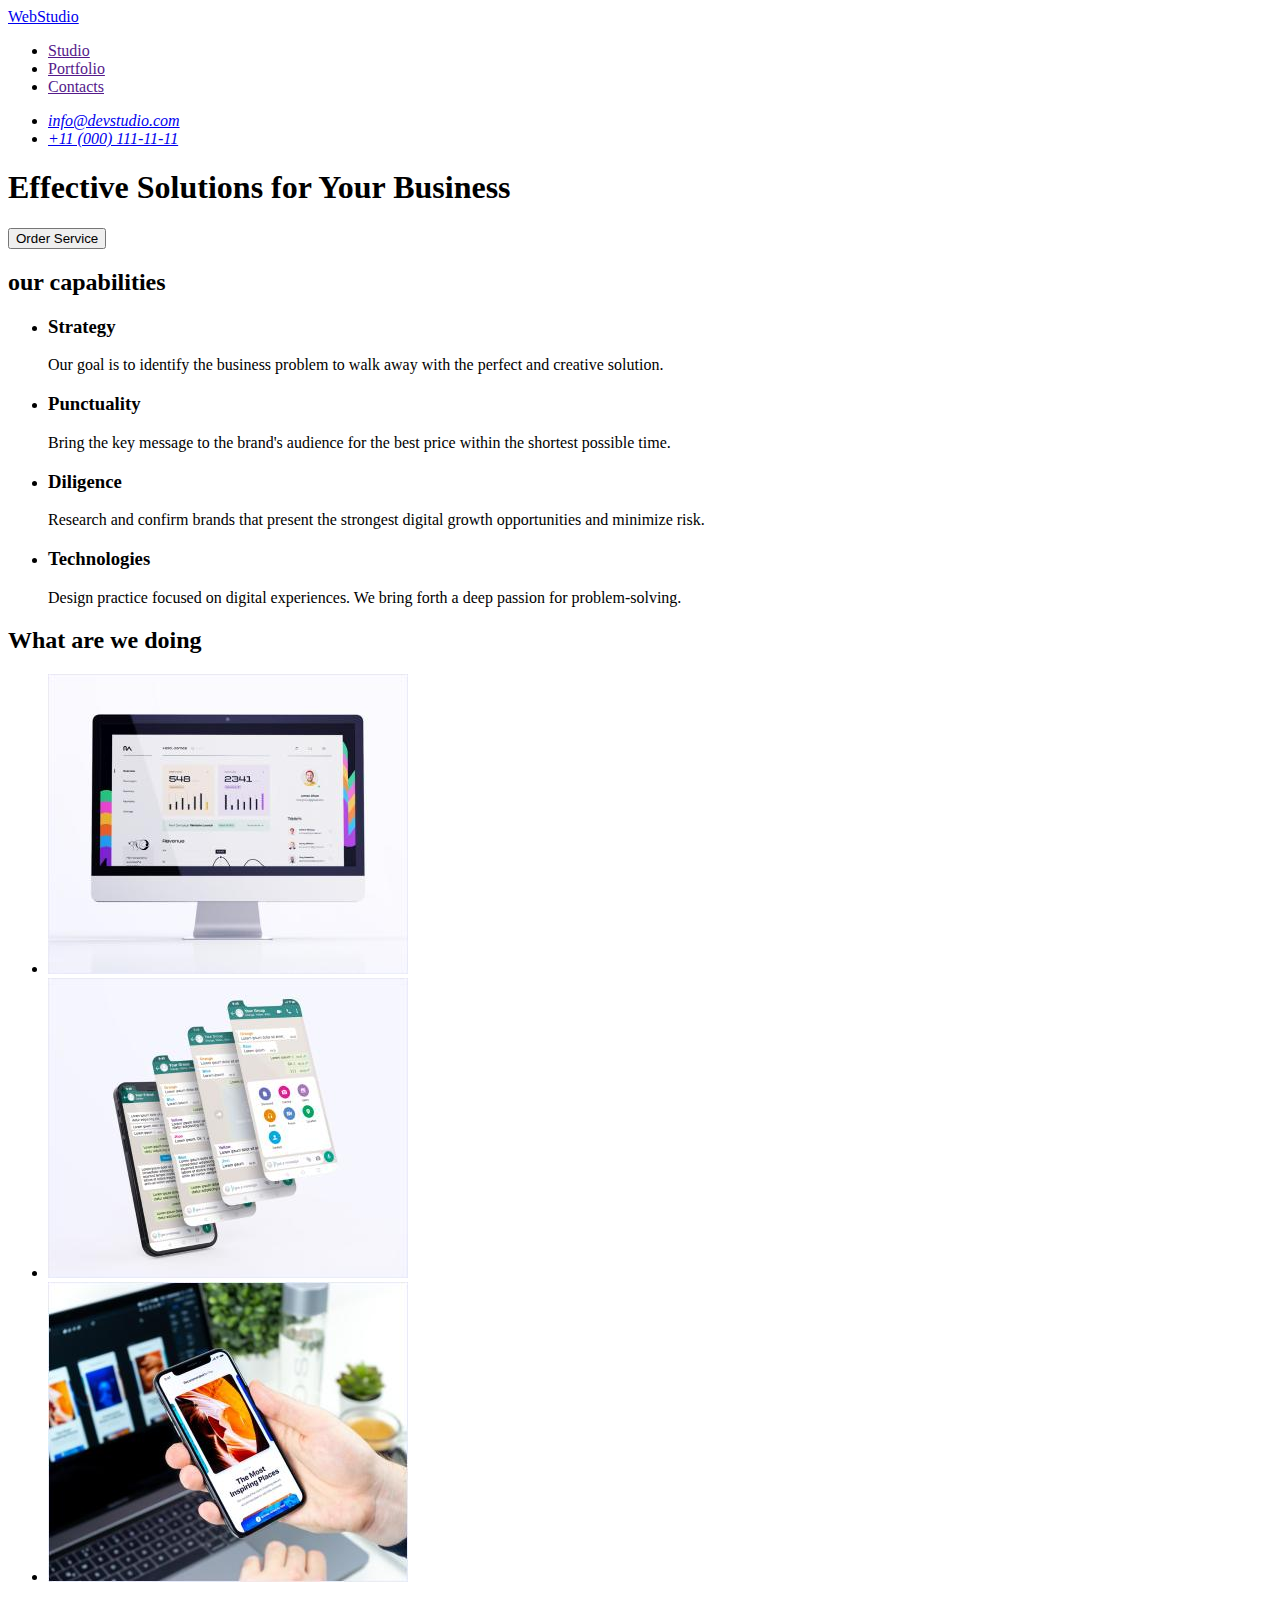
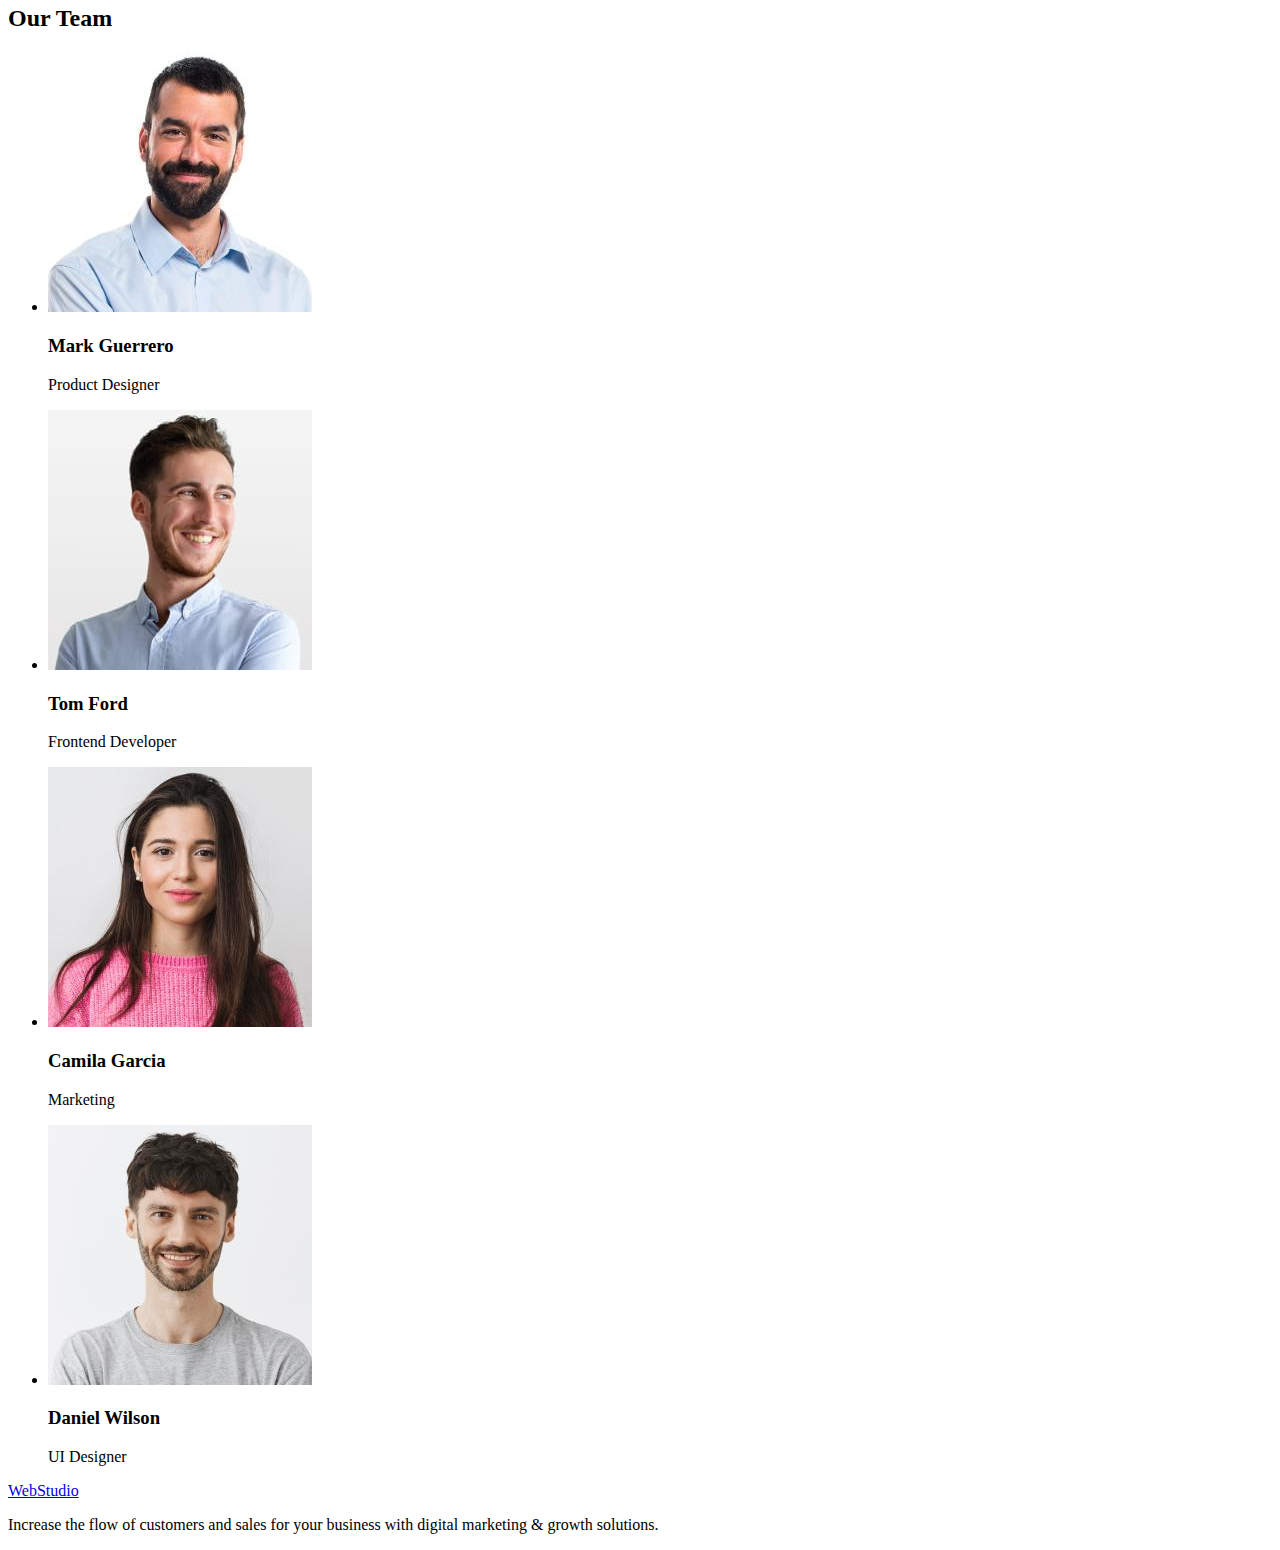
==== index.html @ 2bdefd0f "Initial commit" ====
<!DOCTYPE html>
<html lang="en">

<head>
  <meta charset="UTF-8" />
  <meta http-equiv="X-UA-Compatible" content="IE=edge" />
  <meta name="viewport" content="width=device-width, initial-scale=1.0" />
  <title>Web Studio</title>
</head>

<body>
  <header>
    <nav>
      <a href="./index.html">WebStudio</a>
      <ul>
        <li><a href="">Studio</a></li>
        <li><a href="">Portfolio</a></li>
        <li><a href="">Contacts</a></li>
      </ul>
    </nav>
    <address>
      <ul>
        <li><a href="mailto:info@devstudio.com">info@devstudio.com</a></li>
        <li><a href="tel:+110001111111">+11 (000) 111-11-11</a></li>
      </ul>
    </address>
  </header>
  <main>
    <section>
      <h1>
        Effective Solutions for Your Business
      </h1>
      <button type="button">Order Service</button>
    </section>
    <section>
      <h2>our capabilities</h2>
      <ul>
        <li>
          <h3>Strategy</h3>
          <p>
            Our goal is to identify the business problem to walk away with the
            perfect and creative solution.
          </p>
        </li>
        <li>
          <h3>Punctuality</h3>
          <p>
            Bring the key message to the brand's audience for the best price
            within the shortest possible time.
          </p>
        </li>
        <li>
          <h3>Diligence</h3>
          <p>
            Research and confirm brands that present the strongest digital
            growth opportunities and minimize risk.
          </p>
        </li>
        <li>
          <h3>Technologies</h3>
          <p>
            Design practice focused on digital experiences. We bring forth a
            deep passion for problem-solving.
          </p>
        </li>
      </ul>
    </section>
    <section>
      <h2>What are we doing</h2>
      <ul>
        <li>
          <img src="./images/monitor.jpg" width="360" height="300" alt="monitor" />
        </li>
        <li>
          <img src="./images/phone.jpg" width="360" height="300" alt="phone" />
        </li>
        <li>
          <img src="./images/apps.jpg" width="360" height="300" alt="apps" />
        </li>
      </ul>
    </section>
    <section>
      <h2>Our Team</h2>
      <ul>
        <li>
          <img src="./images/mark.jpg" width="264" alt="Mark Guerrero" />
          <h3>Mark Guerrero</h3>
          <p>Product Designer</p>
        </li>
        <li>
          <img src="./images/tom.jpg" width="264" alt="Tom Ford" />
          <h3>Tom Ford</h3>
          <p>Frontend Developer</p>
        </li>
        <li>
          <img src="./images/camila.jpg" width="264" alt="Camila Garcia" />
          <h3>Camila Garcia</h3>
          <p>Marketing</p>
        </li>
        <li>
          <img src="./images/daniel.jpg" width="264" alt="Daniel Wilson" />
          <h3>Daniel Wilson</h3>
          <p>UI Designer</p>
        </li>
      </ul>
    </section>
  </main>
  <footer>
    <a href="./index.html">WebStudio</a>
    <p>
      Increase the flow of customers and sales for your business with digital
      marketing & growth solutions.
    </p>
  </footer>
</body>

</html>
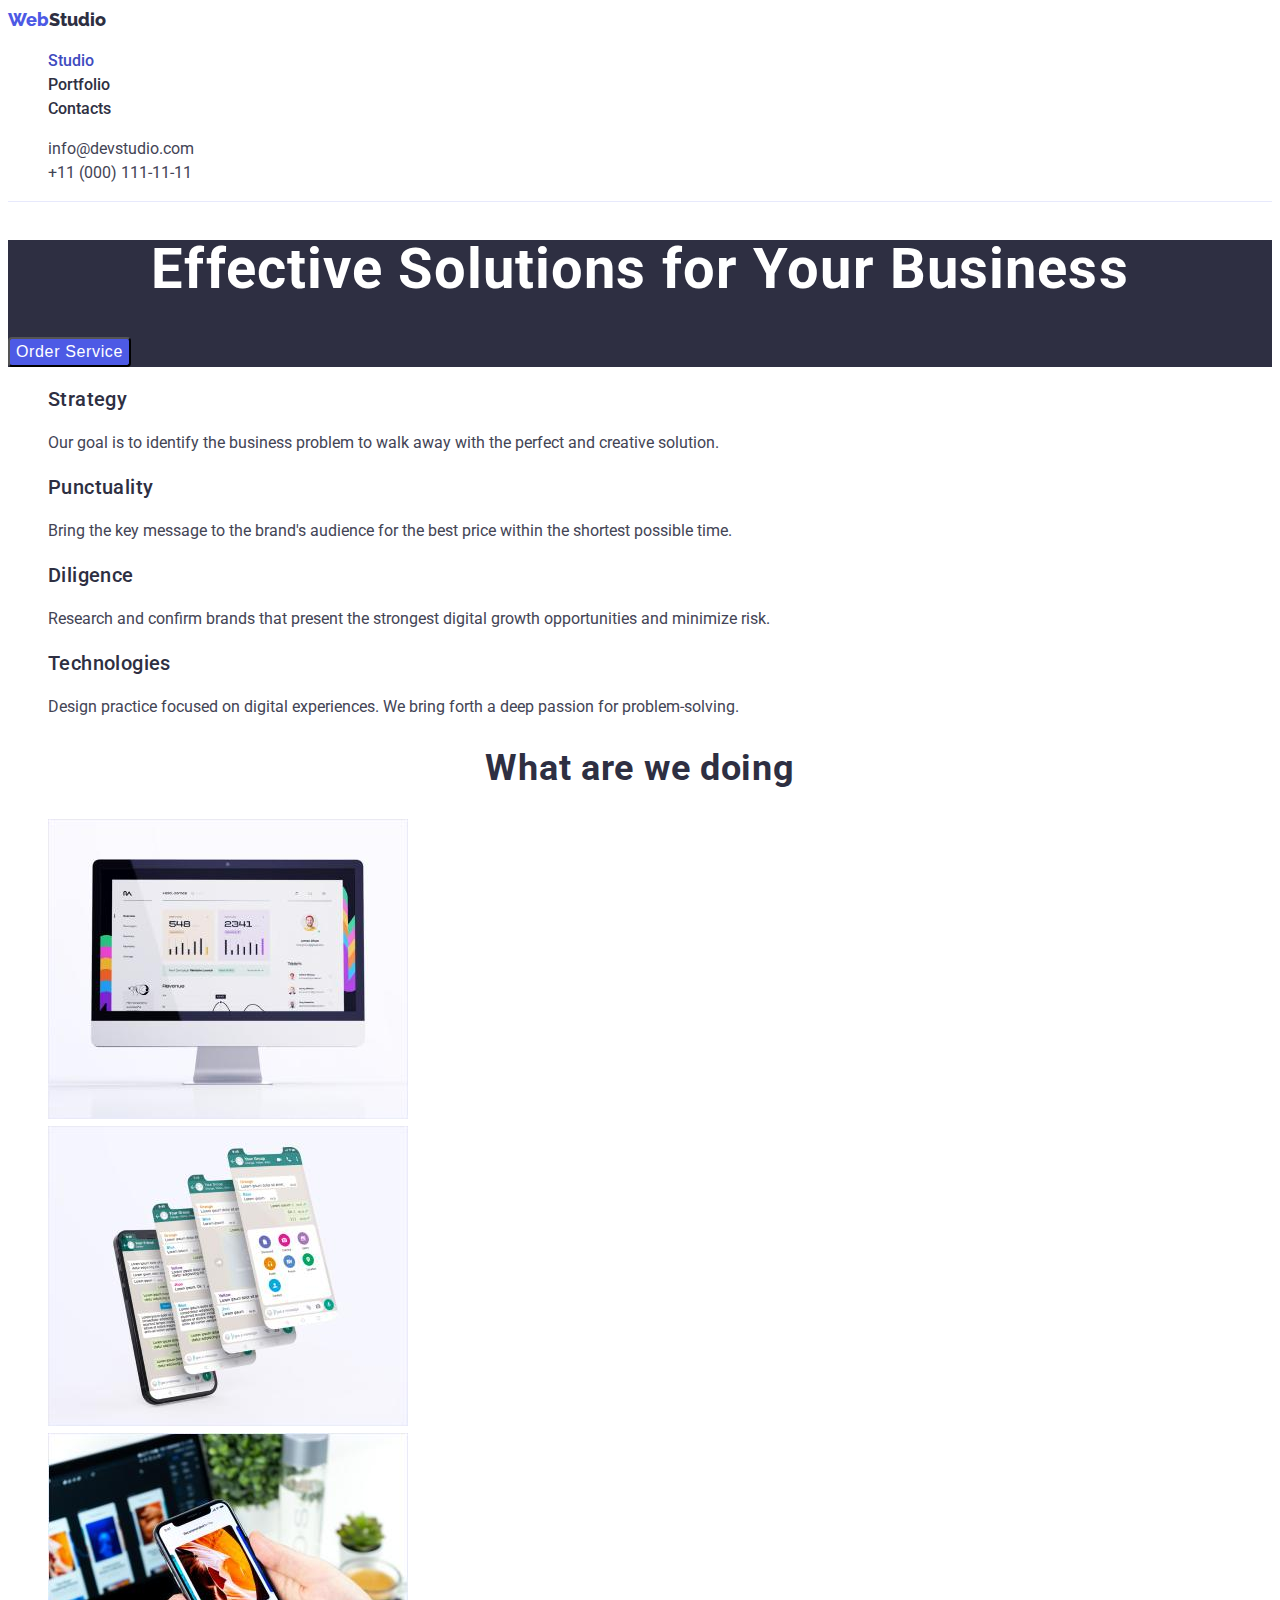
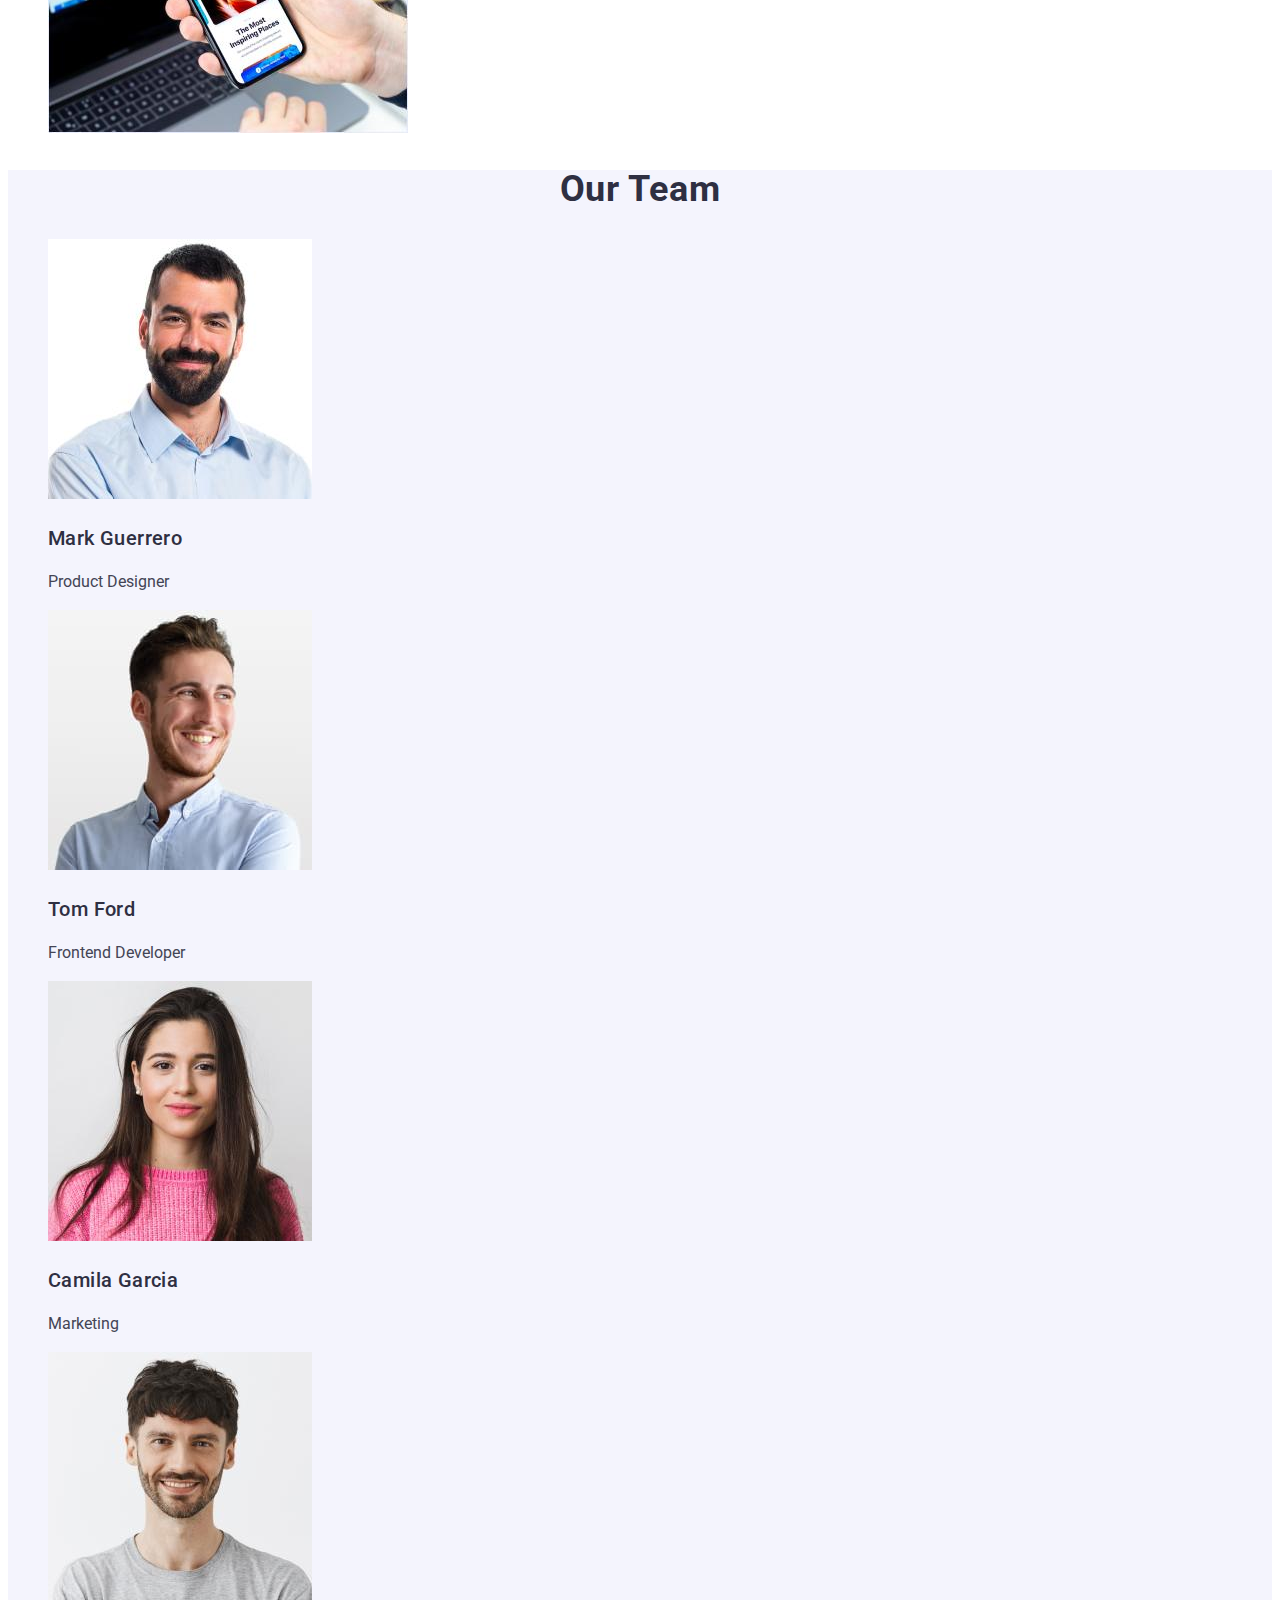
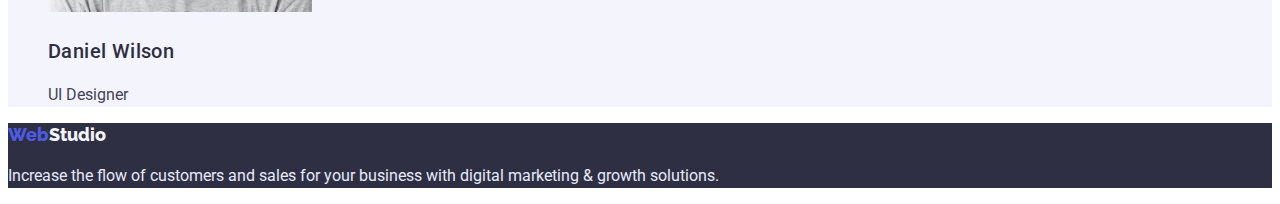
==== commit e24482ab: "the first portfolio and css" ====
--- a/index.html
+++ b/index.html
@@ -6,58 +6,72 @@
   <meta http-equiv="X-UA-Compatible" content="IE=edge" />
   <meta name="viewport" content="width=device-width, initial-scale=1.0" />
   <title>Web Studio</title>
+  <link rel="preconnect" href="https://fonts.googleapis.com">
+  <link rel="preconnect" href="https://fonts.gstatic.com" crossorigin>
+  <link href="https://fonts.googleapis.com/css2?family=Raleway:wght@800&family=Roboto:wght@400;500;700;900&display=swap"
+    rel="stylesheet">
+  <link rel="stylesheet" href="./css/style.css">
 </head>
 
 <body>
-  <header>
+
+  <!-- Header -->
+
+  <header class="header">
     <nav>
-      <a href="./index.html">WebStudio</a>
-      <ul>
-        <li><a href="">Studio</a></li>
-        <li><a href="">Portfolio</a></li>
-        <li><a href="">Contacts</a></li>
+      <a href="./index.html" class="logo">Web<span class="half">Studio</span></a>
+      <ul class="site-nav list">
+        <li><a href="./index.html" class="link current">Studio</a></li>
+        <li><a href="./portfolio.html" class="link">Portfolio</a></li>
+        <li><a href="" class="link">Contacts</a></li>
       </ul>
     </nav>
     <address>
-      <ul>
-        <li><a href="mailto:info@devstudio.com">info@devstudio.com</a></li>
+      <ul class="auth-nav list">
+        <li><a href="mailto:info@devstudio.com" class="auth-link">info@devstudio.com</a></li>
         <li><a href="tel:+110001111111">+11 (000) 111-11-11</a></li>
       </ul>
     </address>
   </header>
   <main>
-    <section>
-      <h1>
+
+    <!-- Hero -->
+
+    <section class="hero">
+      <h1 class="hero-title">
         Effective Solutions for Your Business
       </h1>
-      <button type="button">Order Service</button>
+      <button type="button" class="btn">Order Service</button>
     </section>
-    <section>
-      <h2>our capabilities</h2>
-      <ul>
+
+    <!-- Capabilities -->
+
+    <section class="section">
+      <h2 hidden>our capabilities</h2>
+      <ul class="feature-list list">
         <li>
-          <h3>Strategy</h3>
+          <h3 class="title">Strategy</h3>
           <p>
             Our goal is to identify the business problem to walk away with the
             perfect and creative solution.
           </p>
         </li>
         <li>
-          <h3>Punctuality</h3>
+          <h3 class="title">Punctuality</h3>
           <p>
             Bring the key message to the brand's audience for the best price
             within the shortest possible time.
           </p>
         </li>
         <li>
-          <h3>Diligence</h3>
+          <h3 class="title">Diligence</h3>
           <p>
             Research and confirm brands that present the strongest digital
             growth opportunities and minimize risk.
           </p>
         </li>
         <li>
-          <h3>Technologies</h3>
+          <h3 class="title">Technologies</h3>
           <p>
             Design practice focused on digital experiences. We bring forth a
             deep passion for problem-solving.
@@ -65,9 +79,12 @@
         </li>
       </ul>
     </section>
-    <section>
-      <h2>What are we doing</h2>
-      <ul>
+
+    <!-- Cases -->
+
+    <section class="section">
+      <h2 class="section-title">What are we doing</h2>
+      <ul class="list">
         <li>
           <img src="./images/monitor.jpg" width="360" height="300" alt="monitor" />
         </li>
@@ -79,35 +96,41 @@
         </li>
       </ul>
     </section>
-    <section>
-      <h2>Our Team</h2>
-      <ul>
+
+    <!-- Team -->
+
+    <section class="section-team">
+      <h2 class="section-title">Our Team</h2>
+      <ul class="team list">
         <li>
           <img src="./images/mark.jpg" width="264" alt="Mark Guerrero" />
-          <h3>Mark Guerrero</h3>
+          <h3 class="title">Mark Guerrero</h3>
           <p>Product Designer</p>
         </li>
         <li>
           <img src="./images/tom.jpg" width="264" alt="Tom Ford" />
-          <h3>Tom Ford</h3>
+          <h3 class="title">Tom Ford</h3>
           <p>Frontend Developer</p>
         </li>
         <li>
           <img src="./images/camila.jpg" width="264" alt="Camila Garcia" />
-          <h3>Camila Garcia</h3>
+          <h3 class="title">Camila Garcia</h3>
           <p>Marketing</p>
         </li>
         <li>
           <img src="./images/daniel.jpg" width="264" alt="Daniel Wilson" />
-          <h3>Daniel Wilson</h3>
+          <h3 class="title">Daniel Wilson</h3>
           <p>UI Designer</p>
         </li>
       </ul>
     </section>
   </main>
-  <footer>
-    <a href="./index.html">WebStudio</a>
-    <p>
+
+  <!-- Footer -->
+
+  <footer class="foot">
+    <a href="./index.html" class="logo">Web<span class="half">Studio</span></a>
+    <p class="foot-text">
       Increase the flow of customers and sales for your business with digital
       marketing & growth solutions.
     </p>
--- a/css/style.css
+++ b/css/style.css
@@ -0,0 +1,190 @@
+:root {
+  --primery-text-color: #434455;
+  --title-text-color: #2e2f42;
+  --accent-color: #404bbf;
+  --main-color: #ffffff;
+  --logo-first-color: #4d5ae5;
+  --team-color: #F4F4FD;
+  --border-color: #e7e9fc;
+}
+
+body {
+  font-family: "Roboto", sans-serif;
+  font-style: normal;
+  font-weight: 400;
+  font-size: 16px;
+  line-height: 1.5;
+  color: var(--primery-text-color);
+  background-color: var(--main-color);
+}
+
+.list {
+  list-style: none;
+}
+
+/* Header */
+
+.header {
+  border-bottom: 1px solid var(--border-color);
+}
+
+/* Nav */
+
+.logo {
+  font-family: "Raleway";
+  font-style: normal;
+  font-weight: 800;
+  font-size: 18px;
+  line-height: 1.33;
+  text-decoration: none;
+  color: var(--logo-first-color);
+}
+
+.logo>.half {
+  color: var(--title-text-color);
+}
+
+.site-nav a {
+  font-style: normal;
+  font-weight: 500;
+  font-size: 16px;
+  line-height: 1.5;
+  color: var(--title-text-color);
+}
+
+.site-nav .link {
+  color: var(--title-text-color);
+  text-decoration: none;
+}
+
+.site-nav .link:hover,
+.site-nav .link:focus {
+  color: var(--accent-color);
+  text-decoration: underline;
+}
+
+.site-nav .link.current {
+  color: var(--accent-color);
+}
+
+.auth-nav a {
+  font-family: "Roboto", sans-serif;
+  font-style: normal;
+  font-weight: 400;
+  font-size: 16px;
+  line-height: 1.5;
+  color: var(--primery-text-color);
+  text-decoration: none;
+}
+
+.auth-nav .auth-link:hover,
+.auth-nav .auth-link:focus {
+  color: var(--accent-color);
+  text-decoration: underline;
+}
+
+/* Hero */
+
+.hero {
+  background-color: var(--title-text-color);
+}
+
+.hero-title {
+  font-weight: 700;
+  font-size: 56px;
+  line-height: 1.07;
+  text-align: center;
+  letter-spacing: 0.02em;
+  color: var(--main-color);
+}
+
+.btn {
+  background: var(--logo-first-color);
+  border-radius: 4px;
+  font-weight: 500;
+  font-size: 16px;
+  line-height: 1.5;
+  letter-spacing: 0.04em;
+  color: var(--main-color);
+}
+
+.btn:active {
+  background: var(--accent-color);
+  ;
+}
+
+.section-title {
+  font-weight: 700;
+  font-size: 36px;
+  line-height: 1.11;
+  text-align: center;
+  letter-spacing: 0.02em;
+  color: var(--title-text-color);
+}
+
+/* Featur */
+
+.feature-list .title {
+  font-weight: 500;
+  font-size: 20px;
+  line-height: 1.2;
+  letter-spacing: 0.02em;
+  color: var(--title-text-color);
+}
+
+/* Team */
+
+.section-team {
+  background: var(--team-color);
+}
+
+.team .title {
+  font-weight: 500;
+  font-size: 20px;
+  line-height: 1.2;
+  letter-spacing: 0.02em;
+  color: var(--title-text-color);
+}
+
+/* Footer */
+
+.foot {
+  background-color: var(--title-text-color);
+}
+
+.foot .half {
+  color: var(--team-color);
+}
+
+.foot-text {
+  color: var(--border-color);
+}
+
+/* Portfolio */
+
+/* Filter */
+
+.filter button {
+  font-weight: 500;
+  font-size: 16px;
+  line-height: 1.5;
+  cursor: pointer;
+  color: var(--logo-first-color);
+  background-color: var(--team-color);
+}
+
+.filter button:hover,
+.filter:focus {
+  color: var(--main-color);
+  background-color: var(--accent-color);
+}
+
+/* Examples */
+
+.works-list .title {
+  font-weight: 500;
+  font-size: 20px;
+  line-height: 1.2;
+  letter-spacing: 0.02em;
+  color: var(--title-text-color);
+}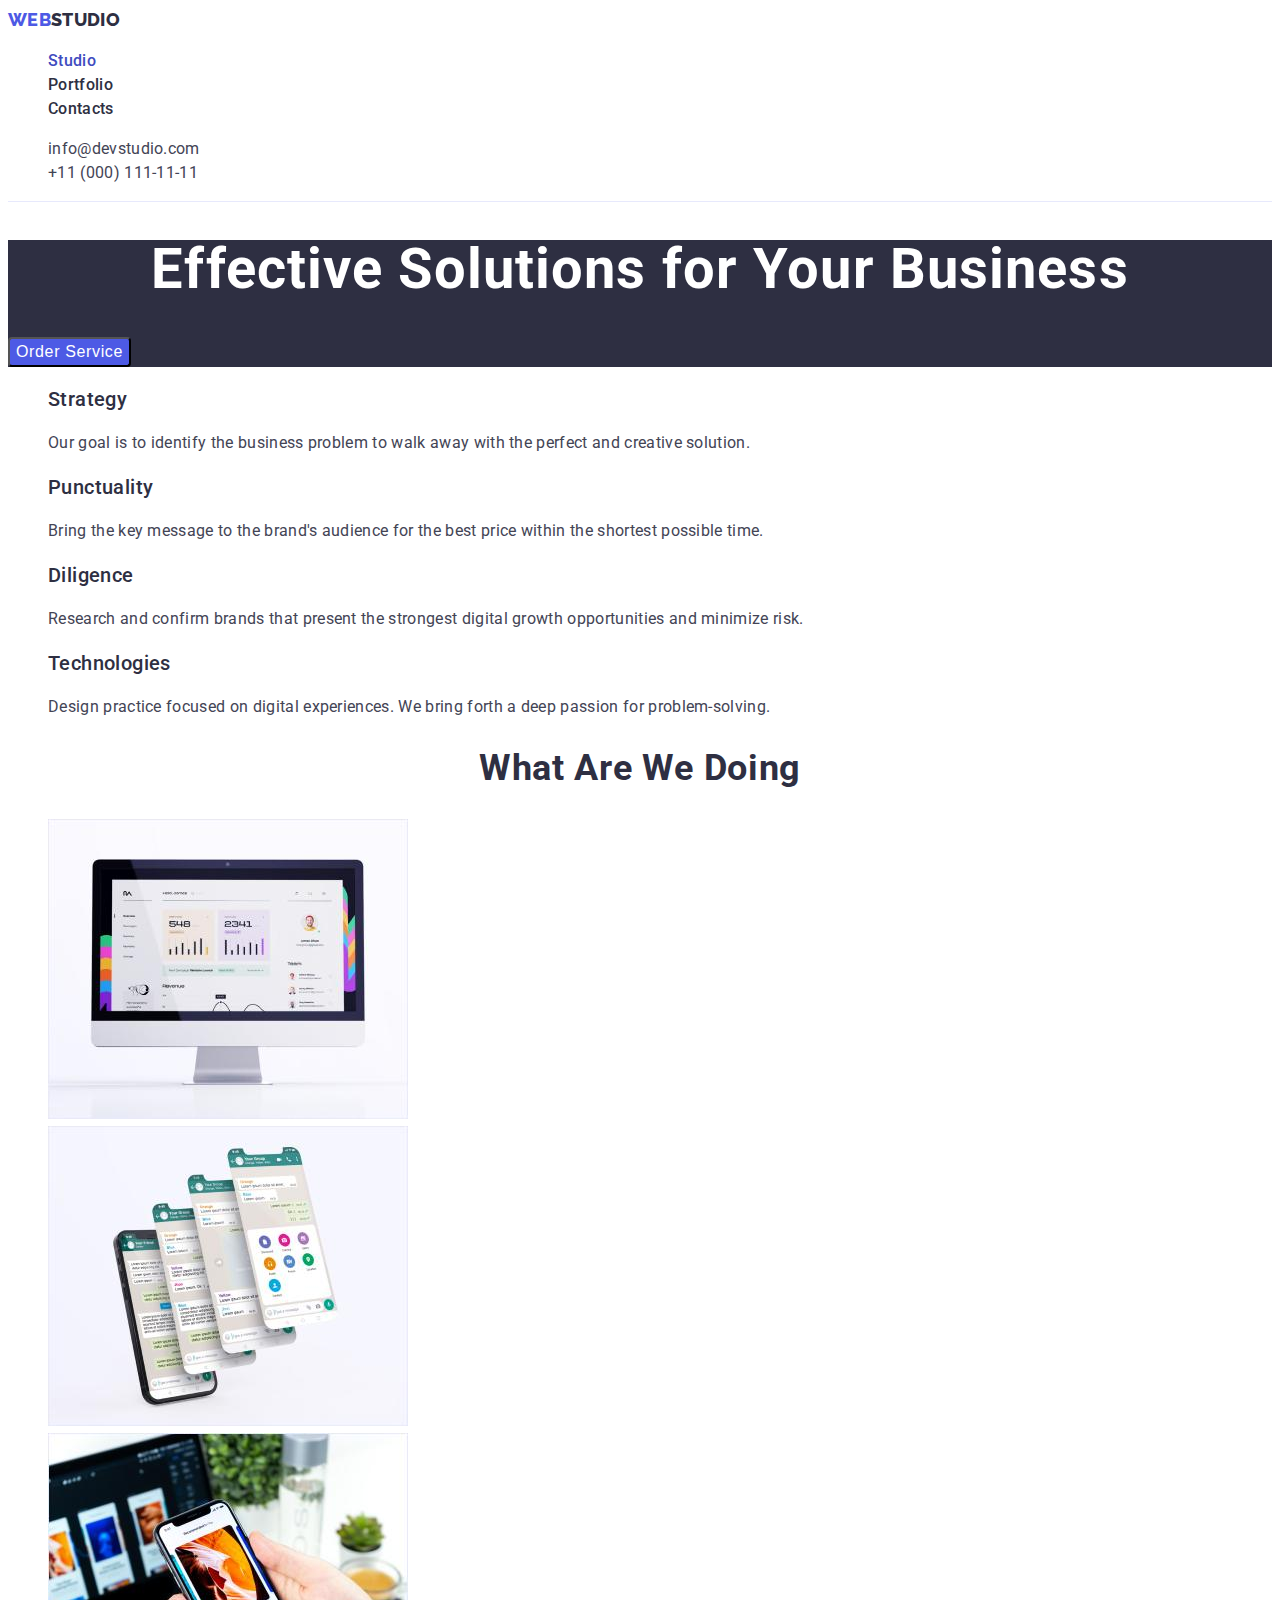
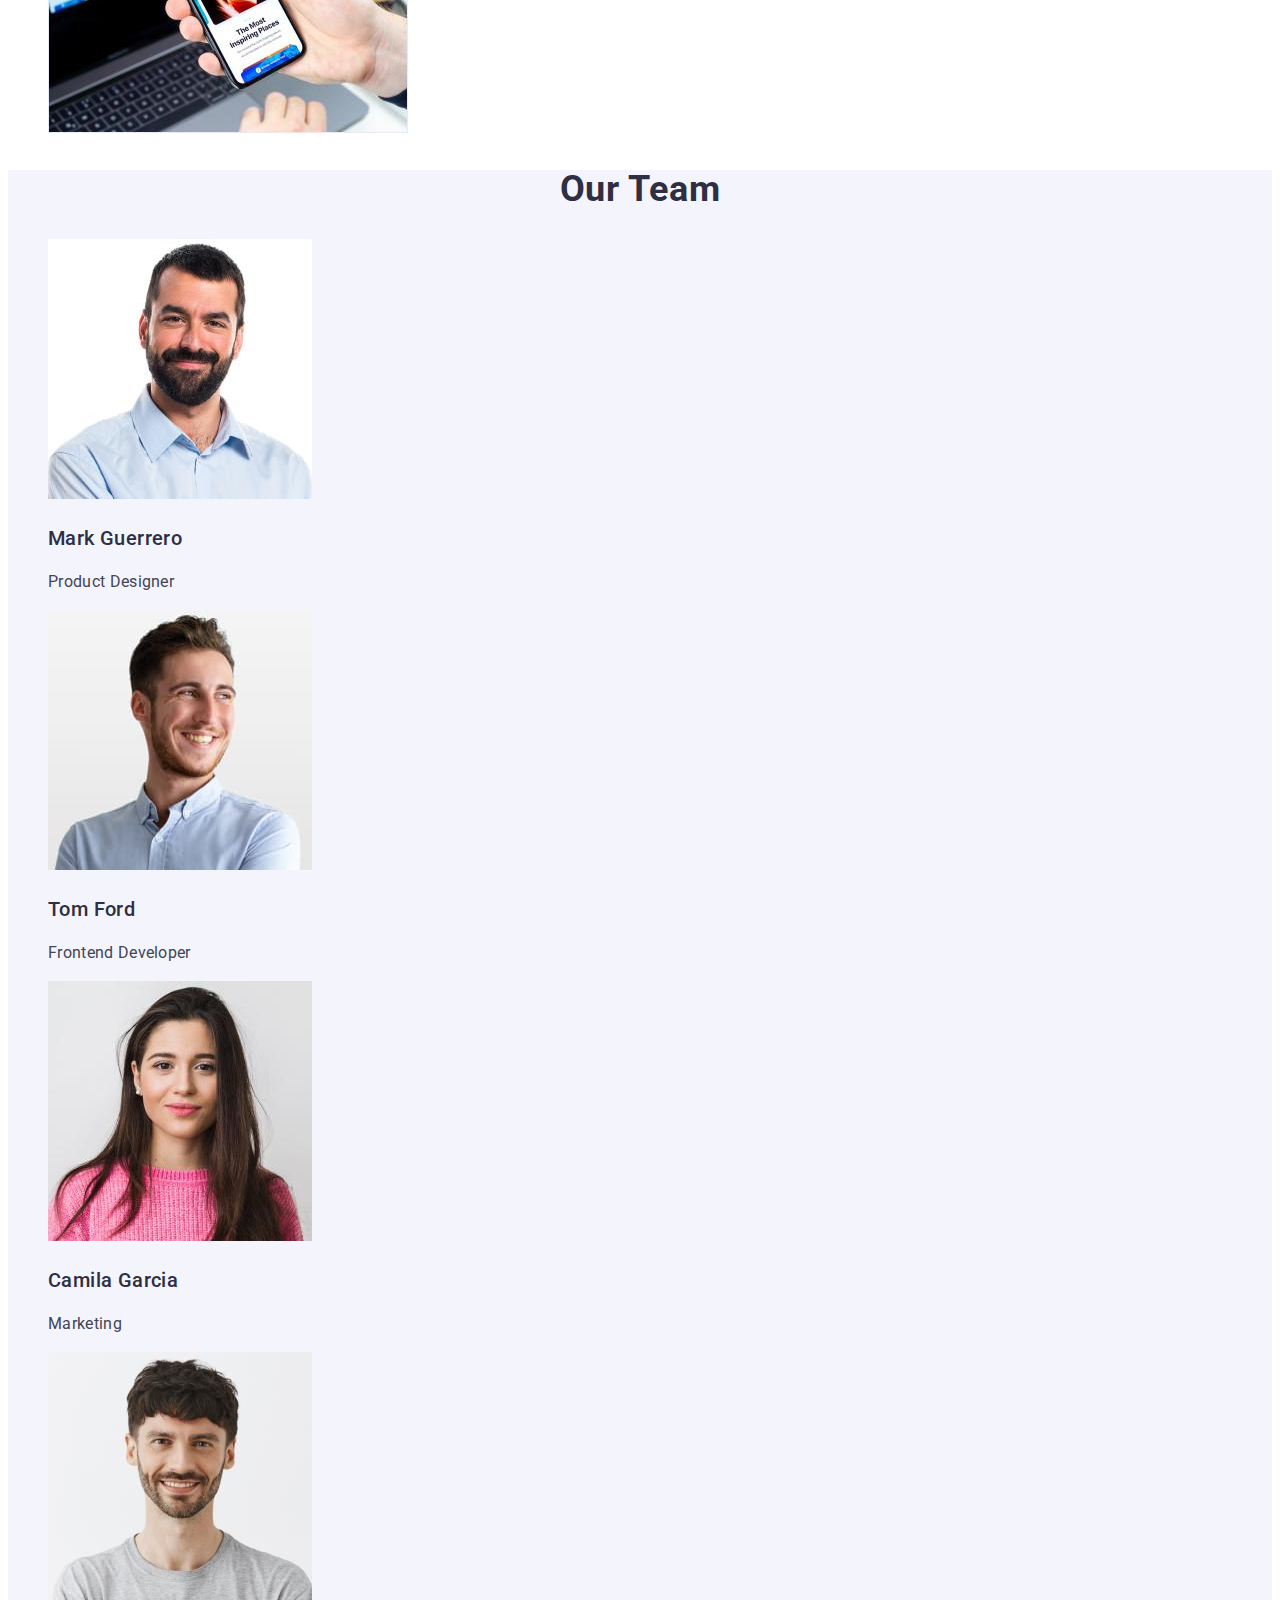
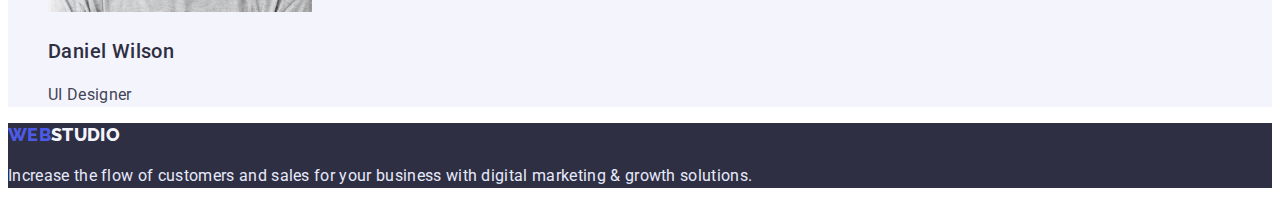
==== commit 98975b01: "after mentor" ====
--- a/index.html
+++ b/index.html
@@ -27,8 +27,8 @@
       </ul>
     </nav>
     <address>
-      <ul class="auth-nav list">
-        <li><a href="mailto:info@devstudio.com" class="auth-link">info@devstudio.com</a></li>
+      <ul class="addres-list list">
+        <li><a href="mailto:info@devstudio.com" class="auth-link link">info@devstudio.com</a></li>
         <li><a href="tel:+110001111111">+11 (000) 111-11-11</a></li>
       </ul>
     </address>
--- a/css/style.css
+++ b/css/style.css
@@ -10,10 +10,9 @@
 
 body {
   font-family: "Roboto", sans-serif;
-  font-style: normal;
-  font-weight: 400;
   font-size: 16px;
   line-height: 1.5;
+  letter-spacing: 0.02em;
   color: var(--primery-text-color);
   background-color: var(--main-color);
 }
@@ -32,11 +31,11 @@
 
 .logo {
   font-family: "Raleway";
-  font-style: normal;
   font-weight: 800;
   font-size: 18px;
   line-height: 1.33;
   text-decoration: none;
+  text-transform: uppercase;
   color: var(--logo-first-color);
 }
 
@@ -45,42 +44,34 @@
 }
 
 .site-nav a {
-  font-style: normal;
   font-weight: 500;
-  font-size: 16px;
-  line-height: 1.5;
+  letter-spacing: 0.02em;
   color: var(--title-text-color);
 }
 
-.site-nav .link {
-  color: var(--title-text-color);
+.link {
   text-decoration: none;
 }
 
 .site-nav .link:hover,
 .site-nav .link:focus {
   color: var(--accent-color);
-  text-decoration: underline;
 }
 
 .site-nav .link.current {
   color: var(--accent-color);
 }
 
-.auth-nav a {
-  font-family: "Roboto", sans-serif;
+.addres-list a {
   font-style: normal;
-  font-weight: 400;
-  font-size: 16px;
-  line-height: 1.5;
   color: var(--primery-text-color);
   text-decoration: none;
+  letter-spacing: 0.02em;
 }
 
-.auth-nav .auth-link:hover,
-.auth-nav .auth-link:focus {
+.addres-list .auth-link:hover,
+.addres-list .auth-link:focus {
   color: var(--accent-color);
-  text-decoration: underline;
 }
 
 /* Hero */
@@ -90,7 +81,6 @@
 }
 
 .hero-title {
-  font-weight: 700;
   font-size: 56px;
   line-height: 1.07;
   text-align: center;
@@ -105,6 +95,7 @@
   font-size: 16px;
   line-height: 1.5;
   letter-spacing: 0.04em;
+  cursor: pointer;
   color: var(--main-color);
 }
 
@@ -114,11 +105,11 @@
 }
 
 .section-title {
-  font-weight: 700;
   font-size: 36px;
   line-height: 1.11;
   text-align: center;
   letter-spacing: 0.02em;
+  text-transform: capitalize;
   color: var(--title-text-color);
 }
 
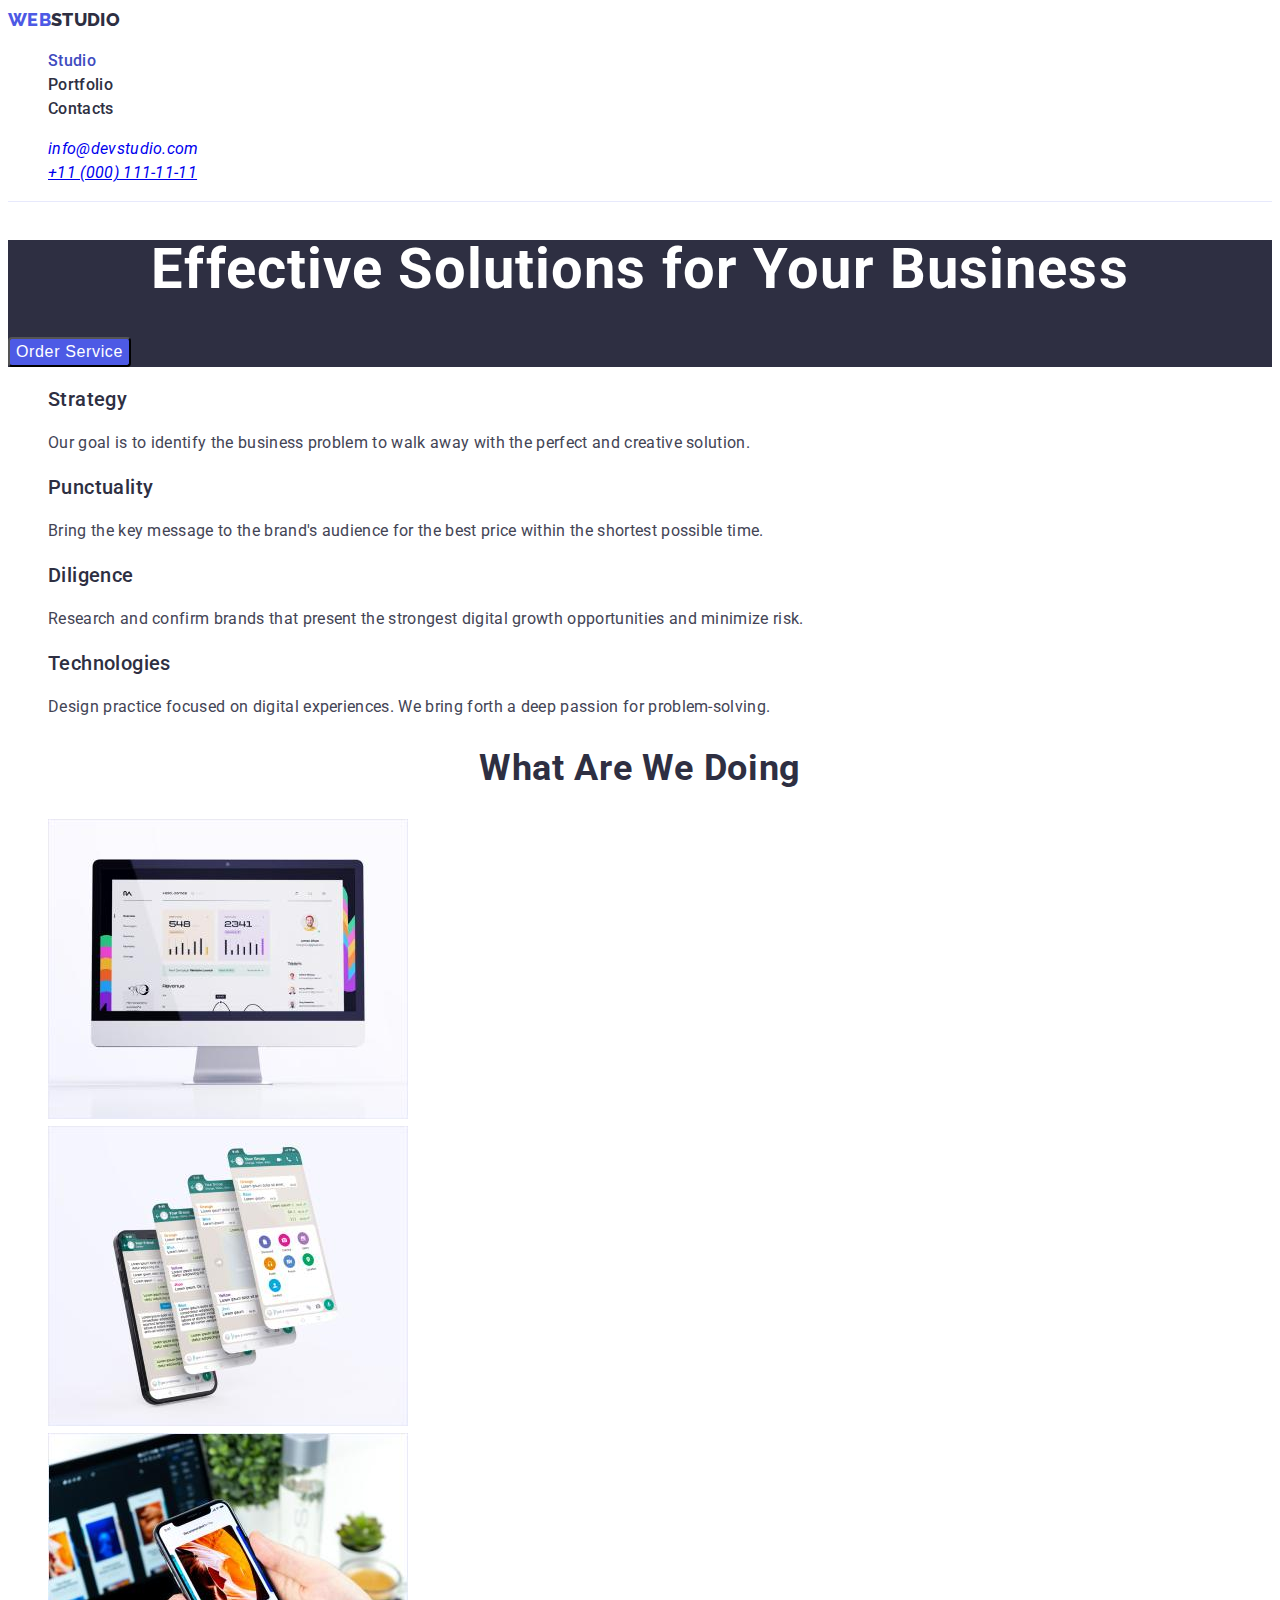
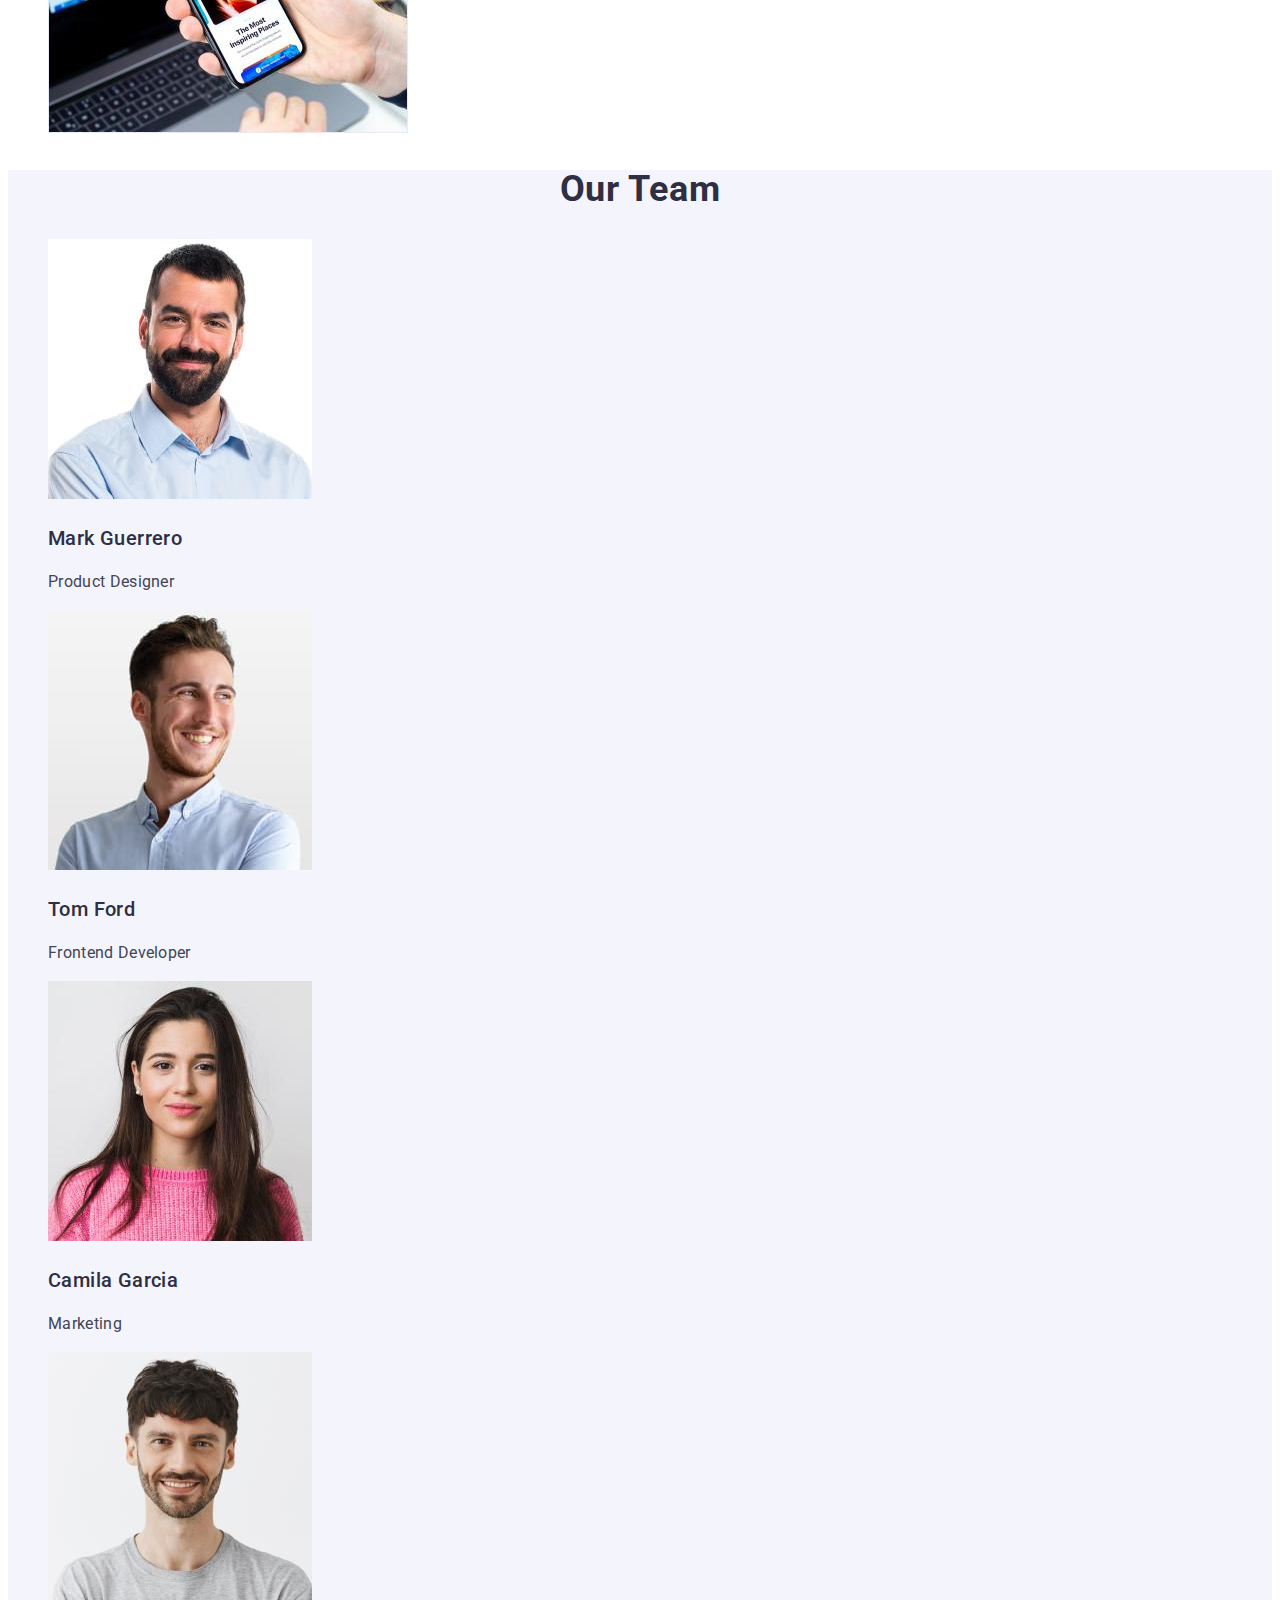
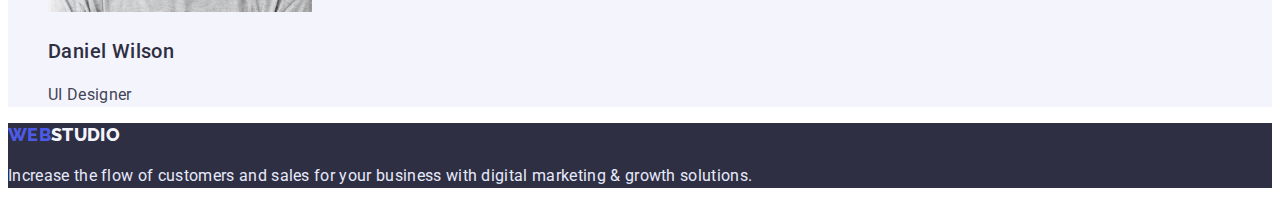
==== commit dd73f60d: "address" ====
--- a/index.html
+++ b/index.html
@@ -26,9 +26,9 @@
         <li><a href="" class="link">Contacts</a></li>
       </ul>
     </nav>
-    <address>
-      <ul class="addres-list list">
-        <li><a href="mailto:info@devstudio.com" class="auth-link link">info@devstudio.com</a></li>
+    <address class="address">
+      <ul class="address-list list">
+        <li><a href="mailto:info@devstudio.com" class="address-link link">info@devstudio.com</a></li>
         <li><a href="tel:+110001111111">+11 (000) 111-11-11</a></li>
       </ul>
     </address>
--- a/css/style.css
+++ b/css/style.css
@@ -62,15 +62,15 @@
   color: var(--accent-color);
 }
 
-.addres-list a {
+.address-list>a {
   font-style: normal;
   color: var(--primery-text-color);
   text-decoration: none;
   letter-spacing: 0.02em;
 }
 
-.addres-list .auth-link:hover,
-.addres-list .auth-link:focus {
+.address-list .address-link:hover,
+.address-list .address-link:focus {
   color: var(--accent-color);
 }
 
